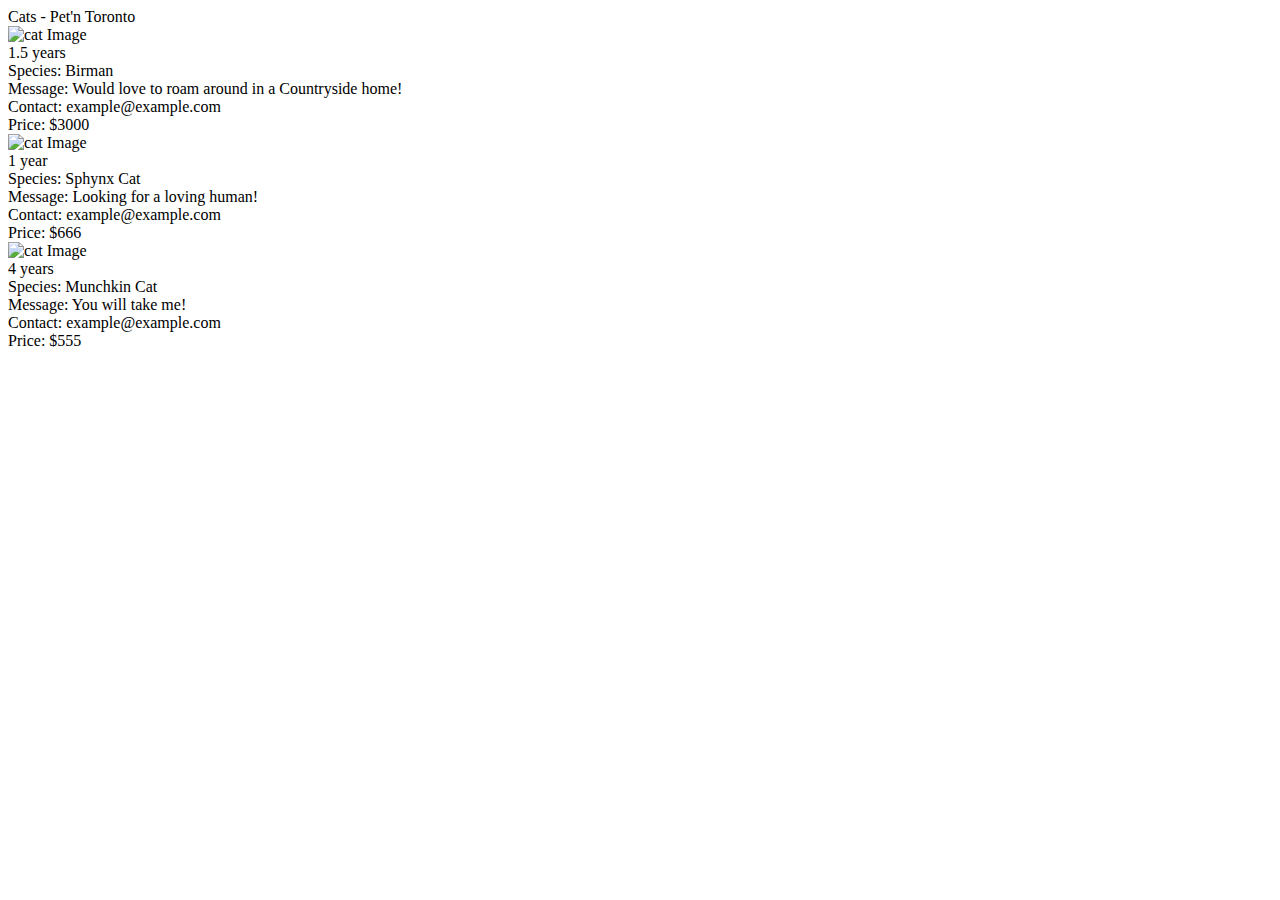
==== cats.html @ 728605a4 "Add files via upload" ====
<!DOCTYPE html>
<html lang="en">
<head>
    <meta charset="UTF-8">
    <meta name="viewport" content="width=device-width, initial-scale=1.0">
    <title>Cats - Pet'n Toronto</title>
    <link rel="stylesheet" href="css/index.css">
</head>
<body>
    <div class="container">
        <div class="top-section">
            <div class="website-name">Cats - Pet'n Toronto</div>
            
        </div>
    <div class="pet-listings">
        <div class="pet-container">
            <img class="pet-image" src="https://images.unsplash.com/photo-1661214955614-c42171f2a5a7?w=500&auto=format&fit=crop&q=60&ixlib=rb-4.0.3&ixid=M3wxMjA3fDB8MHxzZWFyY2h8NHx8YmlybWFufGVufDB8MHwwfHx8MA%3D%3D" alt="cat Image" height=250px width=300px>
            <div class="pet-description">
                <div class="pet-h1">1.5 years</div> 
                <div class="pet-h2">Species: Birman</div>
                <div class="pet-h3">Message: Would love to roam around in a Countryside home!</div>
                <div class="pet-h4">Contact: example@example.com</div>
                <div class="pet-h5">Price: $3000</div>
            </div>
        </div>
        <div class="pet-container">
            <img class="pet-image" src="https://images.unsplash.com/photo-1599482211332-d9901f906b47?q=80&w=2072&auto=format&fit=crop&ixlib=rb-4.0.3&ixid=M3wxMjA3fDB8MHxwaG90by1wYWdlfHx8fGVufDB8fHx8fA%3D%3D" alt="cat Image" height=250px width=300px>
            <div class="pet-description">
                <div class="pet-h1">1 year</div> 
                <div class="pet-h2">Species: Sphynx Cat</div>
                <div class="pet-h3">Message: Looking for a loving human!</div>
                <div class="pet-h4">Contact: example@example.com</div>
                <div class="pet-h5">Price: $666</div>
            </div>
        </div>
        <div class="pet-container">
            <img class="pet-image" src="https://images.unsplash.com/photo-1615261754836-9472b23bdda4?q=80&w=2070&auto=format&fit=crop&ixlib=rb-4.0.3&ixid=M3wxMjA3fDB8MHxwaG90by1wYWdlfHx8fGVufDB8fHx8fA%3D%3D" alt="cat Image" height=250px width=300px>
            <div class="pet-description">
                <div class="pet-h1">4 years</div> 
                <div class="pet-h2">Species: Munchkin Cat</div>
                <div class="pet-h3">Message: You will take me!</div>
                <div class="pet-h4">Contact: example@example.com</div>
                <div class="pet-h5">Price: $555</div>
            </div>
        </div>
    </div>
    </div>
    </div>
</body>
</html>
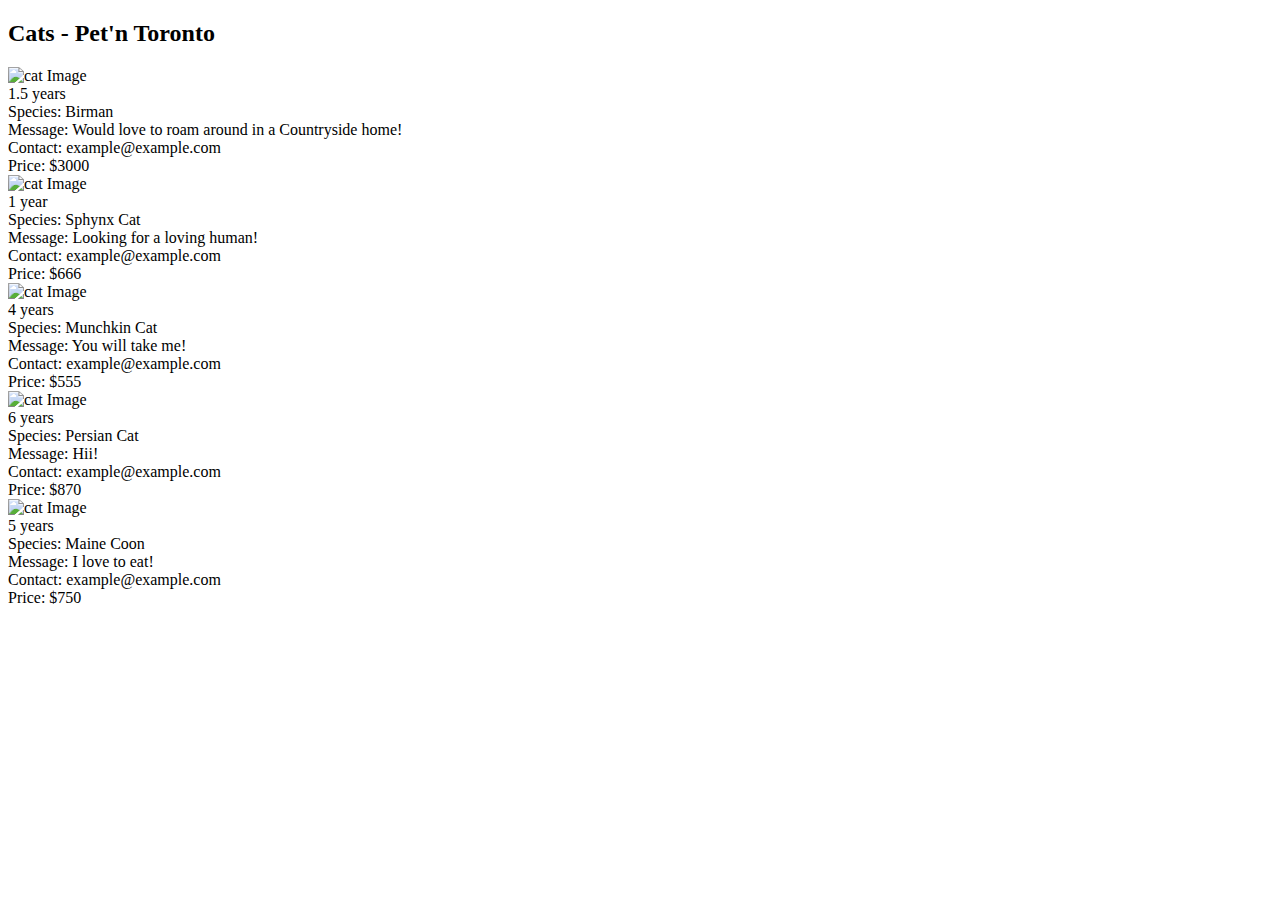
==== commit 1800c57a: "Add files via upload" ====
--- a/cats.html
+++ b/cats.html
@@ -9,7 +9,7 @@
 <body>
     <div class="container">
         <div class="top-section">
-            <div class="website-name">Cats - Pet'n Toronto</div>
+            <div class="website-name"><h2>Cats - Pet'n Toronto</h2></div>
             
         </div>
     <div class="pet-listings">
@@ -43,6 +43,26 @@
                 <div class="pet-h5">Price: $555</div>
             </div>
         </div>
+        <div class="pet-container">
+            <img class="pet-image" src="https://images.unsplash.com/photo-1614538899890-1a0d25d62e22?w=600&auto=format&fit=crop&q=60&ixlib=rb-4.0.3&ixid=M3wxMjA3fDB8MHxzZWFyY2h8MTF8fHBlcnNpYW4lMjBjYXR8ZW58MHx8MHx8fDA%3D" alt="cat Image" height=250px width=300px>
+            <div class="pet-description">
+                <div class="pet-h1">6 years</div> 
+                <div class="pet-h2">Species: Persian Cat</div>
+                <div class="pet-h3">Message: Hii!</div>
+                <div class="pet-h4">Contact: example@example.com</div>
+                <div class="pet-h5">Price: $870</div>
+            </div>
+        </div>
+        <div class="pet-container">
+            <img class="pet-image" src="https://images.unsplash.com/photo-1564605503879-eb94cf4c02e8?w=600&auto=format&fit=crop&q=60&ixlib=rb-4.0.3&ixid=M3wxMjA3fDB8MHxzZWFyY2h8Nnx8bWFpbmUlMjBjb29ufGVufDB8fDB8fHww" alt="cat Image" height=250px width=300px>
+            <div class="pet-description">
+                <div class="pet-h1">5 years</div> 
+                <div class="pet-h2">Species: Maine Coon</div>
+                <div class="pet-h3">Message: I love to eat!</div>
+                <div class="pet-h4">Contact: example@example.com</div>
+                <div class="pet-h5">Price: $750</div>
+            </div>
+        </div>
     </div>
     </div>
     </div>
